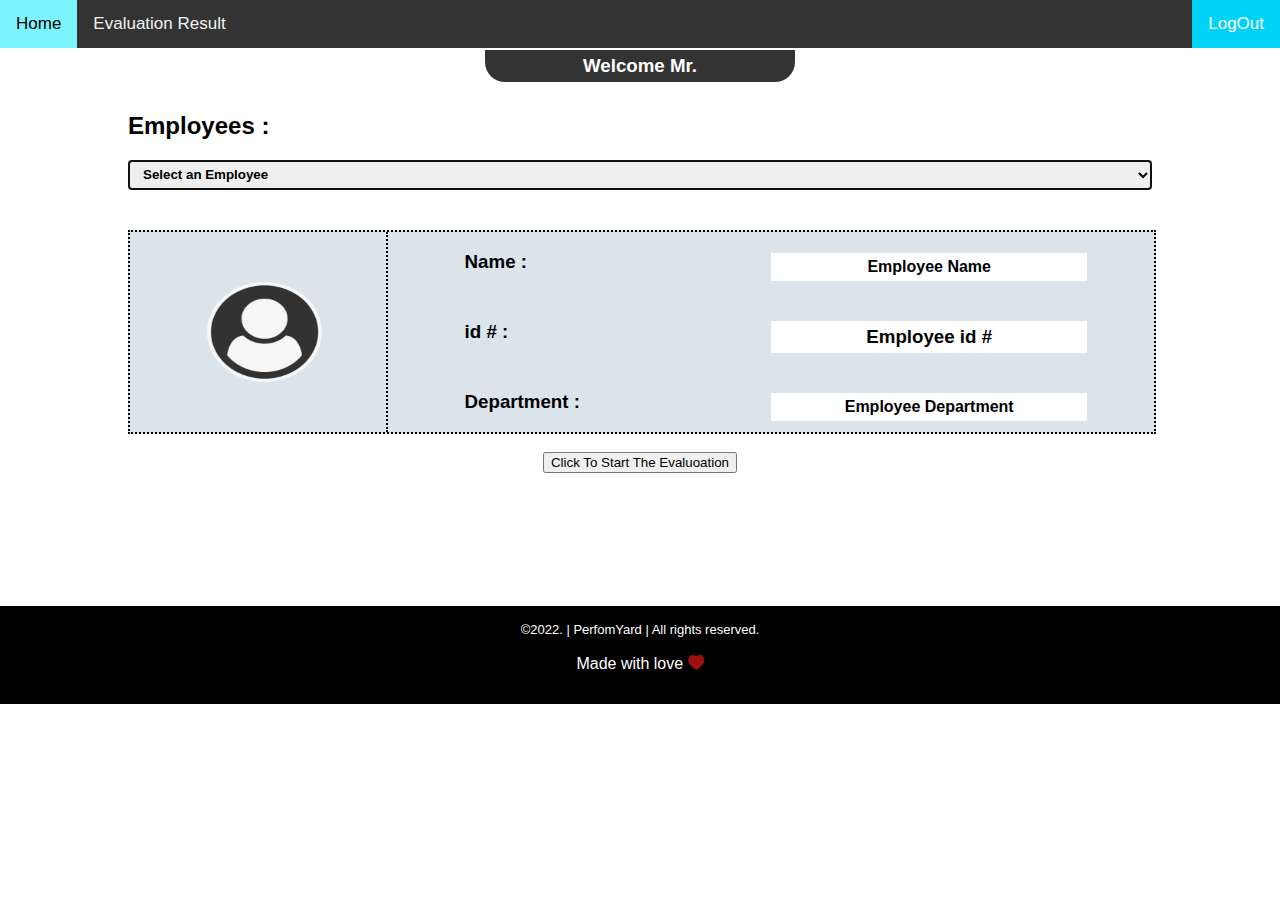
==== Source Code/Evaluation Page.html @ 456a721a "Evaluation_project" ====
<!DOCTYPE html>
<html lang="en">

<head>
    <meta charset="UTF-8">
    <meta http-equiv="X-UA-Compatible" content="IE=edge">
    <meta name="viewport" content="width=device-width, initial-scale=1.0">
    <title>Employee Evaluation</title>
    <link rel="stylesheet" href="Style_Evaluation Page.css">
    <!-- bootstrap icons cdn -->
    <link rel="stylesheet" href="https://cdn.jsdelivr.net/npm/bootstrap-icons@1.9.1/font/bootstrap-icons.css">

</head>

<body>


    <!-- nav Bar Start -->
    <div id="navBar">
        <div class="topnav">
            <a class="active" href="index.html" onclick="clearUserSession(event)">Home</a>
            <a href="Result Page.html">Evaluation Result</a>
            <a href="index.html#LogIn" class="split" onclick="clearUserSession(event)">LogOut</a>
        </div>
    </div>

    <h3 id="userBar">Welcome Mr. <span id="UserName">First Last</span></h3>

    <!-- nav Bar  End  and Start Cookies-->



    <!-- Select Start -->
    <div id="Main">

        <h2 id="namesLable">Employees : </h2>
        <div id="EmployeList">
            <!-- *********************************************** -->
            <select name="" id="EmployeSelector" autofocus>
                <option selected disabled value="Selectxx">Select an Employee</option>
                <option value="Steven King" id="sk">Steven King</option>
                <option value="Julia Markle" id="jm">Julia Markle </option>
                <option value="John Russell" id="jr">John Russell</option>
                <option value="Peter Tucker" id="pt">Peter Tucker</option>
                <option value="Eleni Rose" id="er">Eleni Rose</option>
            </select>
            <!-- *********************************************** -->
        </div>
        <!-- Select End -->

        <!--Employe info Start -->
        <div id="EmployeData">

            <img id="userPic" src="../Documentation/img/ux.png">

            <div id="Em1">
                <div class="info">
                    <h3 class="info-title">Name : </h3>
                    <h4 class="info-Data" id="Name-data">Employee Name</h4>
                </div>
                <div class="info">
                    <h3 class="info-title">id # : </h3>
                    <h3 class="info-Data" id="id-data">Employee id #</h3>
                </div>
                <div class="info">
                    <h3 class="info-title">Department : </h3>
                    <h4 class="info-Data" id="department-data">Employee Department</h4>
                </div>
            </div>


        </div>
        <br>

        <!--Employe info End -->

        <!--Start-Evaluation Section Start -->
        <button id="Start-Evaluation">Click To Start The Evaluoation</button>

        <!-- //********************************************************************************************************************************* -->
        <div id="formSection">

            <form id="MainForm" onsubmit="submitForm(event)">

                <div id="personal-section">
                    <!--************** Evaluation section 1 **************-->
                    <h2 class="Section-Name">Personal Evaluation-section </h2>
                    <div>
                        <h3 class="Qustion">How do you evaluate this employee Attitude ?</h3> <!-- Question 1 -->
                        <div class="Radio-All" id="Q1">
                              <label for="html"><input required type="radio" id="Q1R1" name="c1_1" value="Poor">
                                Poor</label>
                              <label for="html"><input type="radio" id="Q1R2" name="c1_1" value="Good"> Good</label>
                              <label for="html"><input type="radio" id="Q1R3" name="c1_1" value="Excellent">
                                Excellent</label>
                        </div>
                    </div>

                    <div>
                        <h3 class="Qustion">How do you evaluate this employee initiative ?</h3><!-- Question 2 -->
                        <div class="Radio-All">
                              <label for="html"><input required type="radio" id="Q2R1" name="c2-1" value="Poor">
                                Poor</label>
                              <label for="html"><input type="radio" id="Q2R2" name="c2-1" value="Good"> Good</label>
                              <label for="html"><input type="radio" id="Q2R3" name="c2-1" value="Excellent">
                                Excellent</label>
                        </div>
                    </div>

                    <div>
                        <h3 class="Qustion">How do you evaluate this employee Relationship with coworkers ?</h3>
                        <!-- Question 3 -->
                        <div class="Radio-All">
                              <label for="html"><input required type="radio" id="Q3R1" name="c3-1" value="Poor">
                                Poor</label>
                              <label for="html"><input type="radio" id="Q3R2" name="c3-1" value="Good"> Good</label>
                              <label for="html"><input type="radio" id="Q3R3" name="c3-1" value="Excellent">
                                Excellent</label>
                        </div>
                    </div>

                </div>

                <div id="professional-section">
                    <!--************** Evaluation section 2 **************-->

                    <h2 class="Section-Name">Professional Evaluation-section </h2>
                    <div>
                        <h3 class="Qustion">How do you evaluate this employee work Quality ?</h3><!-- Question 4 -->
                        <div class="Radio-All">
                              <label for="html"><input required type="radio" id="Q4R1" name="c1-2" value="Poor">
                                Poor</label>
                              <label for="html"><input type="radio" id="Q4R2" name="c1-2" value="Good"> Good</label>
                              <label for="html"><input type="radio" id="Q4R3" name="c1-2" value="Excellent">
                                Excellent</label>
                        </div>
                    </div>

                    <div>
                        <h3 class="Qustion">How do you evaluate this employee productivity ?</h3><!-- Question 5 -->
                        <div class="Radio-All">

                              <label for="html"><input required type="radio" id="Q5R1" name="c2-2" value="Poor">
                                Poor</label>
                              <label for="html"><input type="radio" id="Q5R2" name="c2-2" value="Good"> Good</label>
                              <label for="html"><input type="radio" id="Q5R3" name="c2-2" value="Excellent">
                                Excellent</label>

                        </div>
                    </div>

                    <div>
                        <h3 class="Qustion">How do you evaluate this employee communication skills ?</h3>
                        <!-- Question 6 -->
                        <div class="Radio-All">
                              <label for="html"><input required type="radio" id="Q6R1" name="c3-2" value="Poor">
                                Poor</label>
                              <label for="html"><input type="radio" id="Q6R2" name="c3-2" value="Good"> Good</label>
                              <label for="html"><input type="radio" id="Q6R3" name="c3-2" value="Excellent">
                                Excellent</label>
                        </div>
                    </div>
                </div>


                <div id="technical-section">
                    <!--************** Evaluation section 3 **************-->
                    <h2 class="Section-Name">Technical Evaluation-section </h2>
                    <div>
                        <h3 class="Qustion">How do you evaluate this employee knowlage of Coding Languages ?</h3>
                        <!-- Question 7 -->
                        <div class="Radio-All">
                              <label for="html"><input required type="radio" id="Q7R1" name="c1-3" value="Poor">
                                Poor</label>
                              <label for="html"><input type="radio" id="Q7R2" name="c1-3" value="Good"> Good</label>
                              <label for="html"><input type="radio" id="Q7R3" name="c1-3" value="Excellent">
                                Excellent</label>
                        </div>
                    </div>
                    <div>
                        <h3 class="Qustion">How do you evaluate this employee problem solving skills ?</h3>
                        <!-- Question 8 -->
                        <div class="Radio-All">
                              <label for="html"><input required type="radio" id="Q8R1" name="c2-3" value="Poor">
                                Poor</label>
                              <label for="html"><input type="radio" id="Q8R2" name="c2-3" value="Good"> Good</label>
                              <label for="html"><input type="radio" id="Q8R3" name="c2-3" value="Excellent">
                                Excellent</label>
                        </div>
                    </div>
                    <div>
                        <h3 class="Qustion">How do you evaluate this employee communication skills ?</h3>
                        <!-- Question 9 -->
                        <div class="Radio-All">
                              <label for="html"><input required type="radio" id="Q9R1" name="c3-3" value="Poor">
                                Poor</label>
                              <label for="html"><input type="radio" id="Q9R1" name="c3-3" value="Good"> Good</label>
                              <label for="html"><input type="radio" id="Q9R1" name="c3-3" value="Excellent">
                                Excellent</label>
                        </div>
                    </div>
                </div>
                <button id="Sub" type="submit">Submit</button>
                <!--************** Submit Button **************-->
        </div>
        </form>
    </div>
    <!-- //********************************************************************************************************************************* -->
    </div>

    <!--Start-Evaluation Section End -->

    <!-- Footer  Start-->
    <div id="footer">
        <footer>
            <div class="footer-copyright">
                <div class="footer-copyright-wrapper">
                    <p class="footer-copyright-text">
                        <a class="footer-copyright-link" href=" here will be the link for the landing page "
                            target="_self"> ©2022. | PerfomYard | All rights reserved.</a>
                    <p>Made with love <i class="bi bi-heart-fill red"></i> <br>
                    </p>
                </div>
            </div>
        </footer>
    </div>
    <!-- Footer  End-->

    <script src="Script_Evaluation Page.js"></script>


</body>

</html>
---- Source Code/Style_Evaluation Page.css ----
body {
  margin: 0;
  font-family: Arial, Helvetica, sans-serif;
}

/* ******************************************************* Nav Start  *********************************************************************************** */
.topnav {
  overflow: hidden;
  background-color: #333;
}

.topnav a {
  float: left;
  color: #f2f2f2;
  text-align: center;
  padding: 14px 16px;
  text-decoration: none;
  font-size: 17px;
}

.topnav a:hover {
  background-color: rgb(123, 244, 255);
  color: black;
}

/* Create a right-aligned (split) link inside the navigation bar */
.topnav a.split {
  float: right;
  background-color: #00d3f8;
  color: white;
}

#userBar {
  background-color: #333;
  width: 300px;
  border-bottom-left-radius: 20px;
  border-bottom-right-radius: 20px;
  text-align: center;
  color: #fff;
  margin: auto;
  margin-top: 2px;
  padding: 5px;
}

#UserName {
  color: rgb(0, 174, 255);
}

/* ******************************************************* Nav End  *********************************************************************************** */

#Main {
  border: 100px black;
  margin: auto;
  margin-top: 10px;
  display: flex;
  align-items: center;
  flex-direction: column;
  width: 80%;
}

#namesLable {
  font-weight: bolder;
  width: 100%;
}

/* ******************************************************* Employee info Start  *********************************************************************************** */
#EmployeList {
  width: 100%;
}

#EmployeSelector {
  width: 100%;
  height: 30px;
  padding-left: 10px;
  border-color: rgb(0, 0, 0);
  font-weight: bolder;

}

option {
  border-top: 5px solid black;
  padding-top: 20px;
  font-weight: bold;

}

#EmployeData {
  margin: auto;
  align-items: center;
  justify-content: center;
  margin-top: 40px;
  display: block;
  width: 100%;
  height: 200px;
  background-color: #afc2d274;
  display: grid;
  grid-template-columns: 25% 75%;
  grid-template-rows: 1fr 1fr 1fr;
  border: 2px dotted black;

}

#userPic {
  grid-row: 1/4;
  grid-column: 1/2;
  border-radius: 50%;
  height: 50%;
  width: 45%;
  margin-left: 30%;

}

#Em1 {
  grid-row: 1/4;
  grid-column: 2/3;
  color: black;
  border-left: 2px dotted black;
  height: 100%;
  display: flex;
  flex-direction: column;

}

.info {
  width: 100%;
  display: flex;

}

.info-title {
  height: 30%;
  margin-left: 10%;
  width: 30%;
}

.info-Data {
  background-color: white;
  margin-left: 10%;
  width: 40%;
  padding: 5px;
  text-align: center;

}

/* ******************************************************* Employee info End  *********************************************************************************** */

#Start-Evaluation {
  margin-bottom: 13%;
}

/* ******************************************************* Form Section Start  *********************************************************************************** */
#formSection {
  margin-top: 40px;
  width: 100%;
  height: 1500px;
  background-color: #afc2d274;
  display: none;
}

#MainForm{
  display: flex;
  flex-direction: column;
  margin: auto;
  justify-content: center;
  align-items: center;
}

#personal-section,
#professional-section,
#technical-section {
  width: 90%;
  height: 400px;
  background-color: white;
  margin-top: 30px;
}

.Section-Name {
  width: 90%;
  /* border:2px dotted black; */
  margin-left: 3.5%;
  color: white;
  background-color: #03D2F8;
  padding: 15px;
}

.Qustion {
  margin-left: 40px;

}

 .Radio-All {
  margin-left: 4%;
  width: 60%;
  display: flex;
  flex-direction: row;
  justify-content:start;
  border-bottom: .5px solid #03D2F8;
  padding-bottom: 5px;
}
label{
  margin-right: 20%;
}


#Sub {
  margin-top: 7%;
  width: 150px;
  height: 1%;
  font-size: 1rem;
  font-weight: bold;
  border-radius: 10px;
}

#Sub:hover {
  color: white;
  background-color: rgba(2, 0, 128, 0.533);
}

/* ******************************************************* Form Section End  *********************************************************************************** */

/* ********************************************************** Footer Start  *********************************************************************************** */
footer {
  width: 100%;

}

.footer-copyright {
  background-color: black;
  color: #fff;
  padding: 15px 30px;
  text-align: center;
}

.footer-copyright-wrapper {
  margin-left: auto;
  margin-right: auto;
  max-width: 1200px;
}

.footer-copyright-text {
  color: #fff;
  font-size: 13px;
  font-weight: 400;
  line-height: 18px;
  margin-bottom: 0;
  margin-top: 0;
}

.footer-copyright-link {
  color: #fff;
  text-decoration: none;
}

.red {
  color: rgb(158, 16, 16);
}

/* ********************************************************** Footer End  ************************************************************************************ */

/* ********************************************************** Responsive Work  ******************************************************************************* */

@media screen and (max-width: 950px) {
  #personal-section,
#professional-section,
#technical-section {
  height: 450px;
  margin-top: 30px;
}
.Section-Name {
  margin-left: 0px;
}

.Radio-All {
  margin-left: 5%;
  width: 70%;
  justify-content:start;
} 
label{
  margin-right: 10%;
}

#Sub {
  margin-top: 4%;

}
.Qustion {
  margin-left: 5%;
}
}

@media screen and (max-width: 730px) {
  #EmployeData {
    
    height: 400px;
    grid-template-columns: 100%;
    grid-template-rows: 40% 1fr 1fr 1fr;
  }
  
  #userPic {
    grid-row: 1/2;
    grid-column: 1/2;
    height: 70%;
    width: 30%;
    margin: auto;
  }
  
  #Em1 {
    grid-row: 2/5;
    grid-column: 1/2;
    border-left: none;
    border-top:2px dotted black;
  }
  .info-title {
    margin-left: 5%;
  }
  .info-Data {
    margin-left: 5%;
  }
  .Qustion {
    margin-left: 5px;
  }

}

@media screen and (max-width: 565px) {

  .info-title {
    margin-left: 6px;
    width: 39%;
  }
  
  .info-Data {

    margin-left: 7%;
    width: 47%;
    padding: 5px;
    text-align: center;
  
  }

  #personal-section,
  #professional-section,
  #technical-section {
    font-size: small;
    height: 430px;
    margin-top: 10px;
  }
  .Qustion {
    margin-left: 5px;
  }
  #formSection {
    height: 1380px;
  }

}
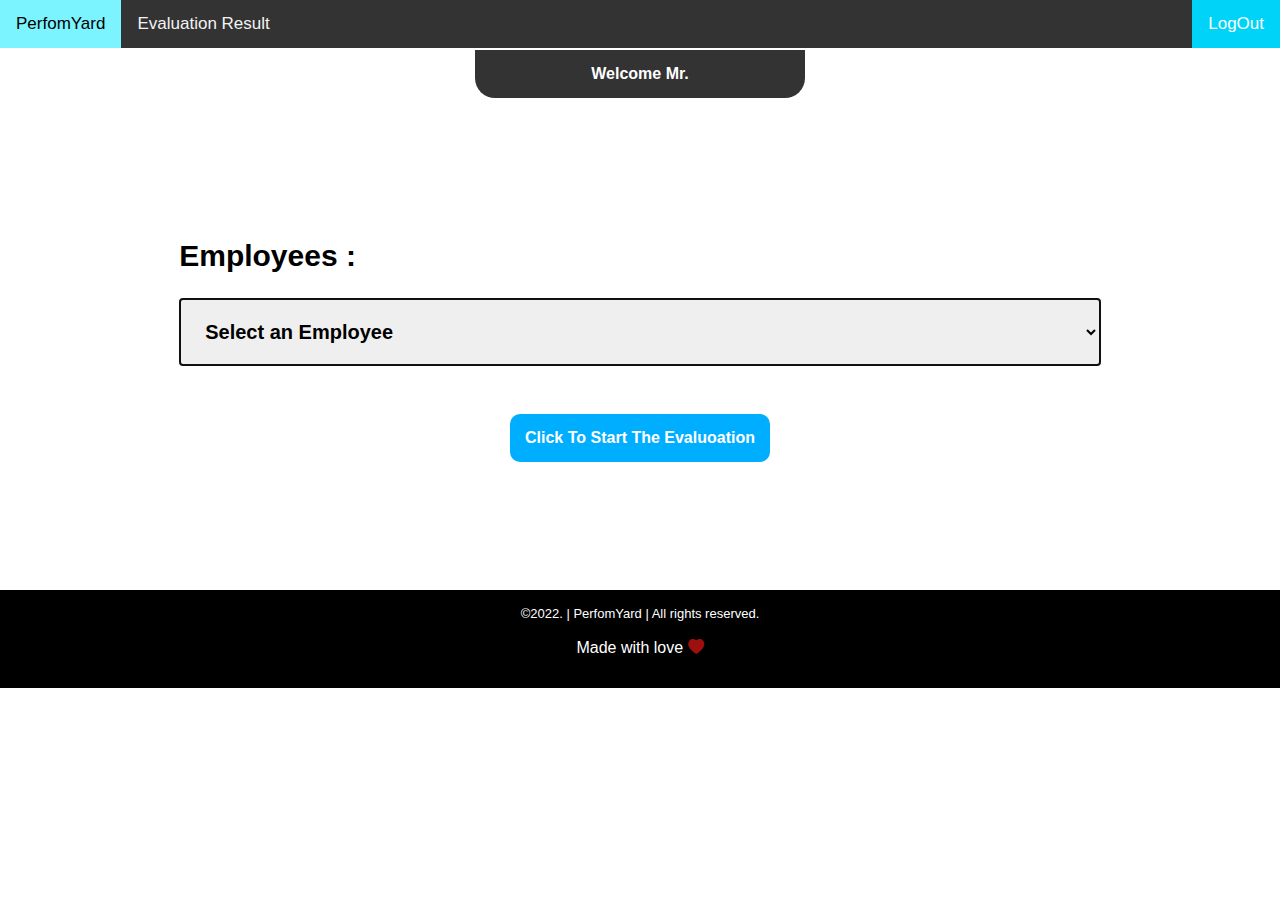
==== commit a93d7557: "Version 2 Evaluation Project" ====
--- a/Source Code/Evaluation Page.html
+++ b/Source Code/Evaluation Page.html
@@ -1,57 +1,55 @@
 <!DOCTYPE html>
 <html lang="en">
-
 <head>
     <meta charset="UTF-8">
     <meta http-equiv="X-UA-Compatible" content="IE=edge">
     <meta name="viewport" content="width=device-width, initial-scale=1.0">
     <title>Employee Evaluation</title>
-    <link rel="stylesheet" href="Style_Evaluation Page.css">
+    <!-- CSS only -->
+<!-- <link href="https://cdn.jsdelivr.net/npm/bootstrap@5.2.0/dist/css/bootstrap.min.css" rel="stylesheet" integrity="sha384-gH2yIJqKdNHPEq0n4Mqa/HGKIhSkIHeL5AyhkYV8i59U5AR6csBvApHHNl/vI1Bx" crossorigin="anonymous"> -->
+    <link rel="stylesheet" href="./Styles/Style_Evaluation Page.css">
     <!-- bootstrap icons cdn -->
-    <link rel="stylesheet" href="https://cdn.jsdelivr.net/npm/bootstrap-icons@1.9.1/font/bootstrap-icons.css">
-
+	<link rel="stylesheet" href="https://cdn.jsdelivr.net/npm/bootstrap-icons@1.9.1/font/bootstrap-icons.css">
 </head>
-
-<body>
-
-
-    <!-- nav Bar Start -->
+<body onload="showUserName()">
+<!-- nav Bar Start -->
     <div id="navBar">
         <div class="topnav">
-            <a class="active" href="index.html" onclick="clearUserSession(event)">Home</a>
+            <a class="active" href="index.html" onclick="clearUserSession(event)">PerfomYard</a>
             <a href="Result Page.html">Evaluation Result</a>
             <a href="index.html#LogIn" class="split" onclick="clearUserSession(event)">LogOut</a>
-        </div>
+          </div>
     </div>
 
-    <h3 id="userBar">Welcome Mr. <span id="UserName">First Last</span></h3>
-
-    <!-- nav Bar  End  and Start Cookies-->
-
-
-
-    <!-- Select Start -->
+<h3 id="userBar">Welcome Mr. <span id="UserName">First Last</span></h3>
+
+<!-- nav Bar  End -->
+
+<!-- Select Start -->
     <div id="Main">
 
         <h2 id="namesLable">Employees : </h2>
         <div id="EmployeList">
             <!-- *********************************************** -->
-            <select name="" id="EmployeSelector" autofocus>
-                <option selected disabled value="Selectxx">Select an Employee</option>
-                <option value="Steven King" id="sk">Steven King</option>
-                <option value="Julia Markle" id="jm">Julia Markle </option>
-                <option value="John Russell" id="jr">John Russell</option>
-                <option value="Peter Tucker" id="pt">Peter Tucker</option>
-                <option value="Eleni Rose" id="er">Eleni Rose</option>
+            <select name="" id="EmployeSelector" onchange="getinfo()" autofocus>
+                <option selected disabled  value="Selectxx">Select an Employee</option>
+                <option value="Steven King" >01 Steven King</option>
+                <option value="Julia Markle">02 Julia Markle </option>
+                <option value="John Russell">03 John Russell</option>
+                <option value="Peter Tucker">04 Peter Tucker</option>
+                <option value="Eleni Rosse" >05 Eleni Rose</option>
+                <option value="Salma Nader" >06 Salma Nader</option>
+                <option value="khalel Nader" >07 khalel Nader</option>
+        
             </select>
             <!-- *********************************************** -->
         </div>
-        <!-- Select End -->
-
-        <!--Employe info Start -->
+<!-- Select End -->
+
+<!--Employe info Start -->
         <div id="EmployeData">
 
-            <img id="userPic" src="../Documentation/img/ux.png">
+            <img id="userPic" src="./img/ux.png">
 
             <div id="Em1">
                 <div class="info">
@@ -72,163 +70,135 @@
         </div>
         <br>
 
-        <!--Employe info End -->
-
-        <!--Start-Evaluation Section Start -->
-        <button id="Start-Evaluation">Click To Start The Evaluoation</button>
+<!--Employe info End -->
+
+<!--Start-Evaluation Section Start -->
+               <button id="Start-Evaluation" class="btn btn-primary" onclick="StartE()">Click To Start The Evaluoation</button>
+               <div id="EvSuccessfully"></div>
 
         <!-- //********************************************************************************************************************************* -->
         <div id="formSection">
 
-            <form id="MainForm" onsubmit="submitForm(event)">
-
-                <div id="personal-section">
-                    <!--************** Evaluation section 1 **************-->
+            <form id="MainForm" onsubmit="submitForm(event),Sucsses()">
+
+                <div id="personal-section">    <!--************** Evaluation section 1 **************-->
                     <h2 class="Section-Name">Personal Evaluation-section </h2>
                     <div>
                         <h3 class="Qustion">How do you evaluate this employee Attitude ?</h3> <!-- Question 1 -->
-                        <div class="Radio-All" id="Q1">
-                              <label for="html"><input required type="radio" id="Q1R1" name="c1_1" value="Poor">
-                                Poor</label>
-                              <label for="html"><input type="radio" id="Q1R2" name="c1_1" value="Good"> Good</label>
-                              <label for="html"><input type="radio" id="Q1R3" name="c1_1" value="Excellent">
-                                Excellent</label>
+                        <div class="Radio-All" id="Q1"> 
+                                  <label ><input required type="radio" id="Q1R1" name="c1_1" value="Poor"> Poor</label>
+                                  <label ><input type="radio" id="Q1R2" name="c1_1" value="Good"> Good</label>
+                                  <label ><input type="radio" id="Q1R3" name="c1_1" value="Excellent"> Excellent</label>
                         </div>
                     </div>
 
                     <div>
                         <h3 class="Qustion">How do you evaluate this employee initiative ?</h3><!-- Question 2 -->
                         <div class="Radio-All">
-                              <label for="html"><input required type="radio" id="Q2R1" name="c2-1" value="Poor">
-                                Poor</label>
-                              <label for="html"><input type="radio" id="Q2R2" name="c2-1" value="Good"> Good</label>
-                              <label for="html"><input type="radio" id="Q2R3" name="c2-1" value="Excellent">
-                                Excellent</label>
-                        </div>
-                    </div>
-
-                    <div>
-                        <h3 class="Qustion">How do you evaluate this employee Relationship with coworkers ?</h3>
-                        <!-- Question 3 -->
-                        <div class="Radio-All">
-                              <label for="html"><input required type="radio" id="Q3R1" name="c3-1" value="Poor">
-                                Poor</label>
-                              <label for="html"><input type="radio" id="Q3R2" name="c3-1" value="Good"> Good</label>
-                              <label for="html"><input type="radio" id="Q3R3" name="c3-1" value="Excellent">
-                                Excellent</label>
-                        </div>
-                    </div>
-
-                </div>
-
-                <div id="professional-section">
-                    <!--************** Evaluation section 2 **************-->
+                                  <label ><input required type="radio" id="Q2R1" name="c2-1" value="Poor"> Poor</label>
+                                  <label ><input type="radio" id="Q2R2" name="c2-1" value="Good"> Good</label>
+                                  <label ><input type="radio" id="Q2R3" name="c2-1" value="Excellent"> Excellent</label>
+                        </div>
+                    </div>
+
+                    <div>
+                        <h3 class="Qustion">How do you evaluate this employee Relationship with coworkers ?</h3><!-- Question 3 -->
+                        <div class="Radio-All">
+                                  <label ><input required type="radio" id="Q3R1" name="c3-1" value="Poor"> Poor</label>
+                                  <label ><input type="radio" id="Q3R2" name="c3-1" value="Good"> Good</label>
+                                  <label ><input type="radio" id="Q3R3" name="c3-1" value="Excellent"> Excellent</label>
+                        </div>
+                    </div>
+
+                </div>
+
+                <div id="professional-section">    <!--************** Evaluation section 2 **************-->
 
                     <h2 class="Section-Name">Professional Evaluation-section </h2>
                     <div>
                         <h3 class="Qustion">How do you evaluate this employee work Quality ?</h3><!-- Question 4 -->
                         <div class="Radio-All">
-                              <label for="html"><input required type="radio" id="Q4R1" name="c1-2" value="Poor">
-                                Poor</label>
-                              <label for="html"><input type="radio" id="Q4R2" name="c1-2" value="Good"> Good</label>
-                              <label for="html"><input type="radio" id="Q4R3" name="c1-2" value="Excellent">
-                                Excellent</label>
+                                  <label ><input required type="radio" id="Q4R1" name="c1-2" value="Poor"> Poor</label>
+                                  <label ><input type="radio" id="Q4R2" name="c1-2" value="Good"> Good</label>
+                                  <label ><input type="radio" id="Q4R3" name="c1-2" value="Excellent"> Excellent</label>
                         </div>
                     </div>
 
                     <div>
                         <h3 class="Qustion">How do you evaluate this employee productivity ?</h3><!-- Question 5 -->
                         <div class="Radio-All">
-
-                              <label for="html"><input required type="radio" id="Q5R1" name="c2-2" value="Poor">
-                                Poor</label>
-                              <label for="html"><input type="radio" id="Q5R2" name="c2-2" value="Good"> Good</label>
-                              <label for="html"><input type="radio" id="Q5R3" name="c2-2" value="Excellent">
-                                Excellent</label>
-
-                        </div>
-                    </div>
-
-                    <div>
-                        <h3 class="Qustion">How do you evaluate this employee communication skills ?</h3>
-                        <!-- Question 6 -->
-                        <div class="Radio-All">
-                              <label for="html"><input required type="radio" id="Q6R1" name="c3-2" value="Poor">
-                                Poor</label>
-                              <label for="html"><input type="radio" id="Q6R2" name="c3-2" value="Good"> Good</label>
-                              <label for="html"><input type="radio" id="Q6R3" name="c3-2" value="Excellent">
-                                Excellent</label>
-                        </div>
-                    </div>
-                </div>
-
-
-                <div id="technical-section">
-                    <!--************** Evaluation section 3 **************-->
+                            
+                                  <label ><input required type="radio" id="Q5R1" name="c2-2" value="Poor"> Poor</label>
+                                  <label ><input type="radio" id="Q5R2" name="c2-2" value="Good"> Good</label>
+                                  <label ><input type="radio" id="Q5R3" name="c2-2" value="Excellent"> Excellent</label>
+
+                        </div>
+                    </div>
+
+                    <div>
+                        <h3 class="Qustion">How do you evaluate this employee communication skills ?</h3><!-- Question 6 -->
+                        <div class="Radio-All">
+                                  <label ><input required type="radio" id="Q6R1" name="c3-2" value="Poor"> Poor</label> 
+                                  <label ><input type="radio" id="Q6R2" name="c3-2" value="Good"> Good</label>
+                                  <label ><input type="radio" id="Q6R3" name="c3-2" value="Excellent"> Excellent</label>
+                        </div>
+                    </div>
+                </div>
+
+
+                <div id="technical-section">   <!--************** Evaluation section 3 **************-->
                     <h2 class="Section-Name">Technical Evaluation-section </h2>
                     <div>
-                        <h3 class="Qustion">How do you evaluate this employee knowlage of Coding Languages ?</h3>
-                        <!-- Question 7 -->
-                        <div class="Radio-All">
-                              <label for="html"><input required type="radio" id="Q7R1" name="c1-3" value="Poor">
-                                Poor</label>
-                              <label for="html"><input type="radio" id="Q7R2" name="c1-3" value="Good"> Good</label>
-                              <label for="html"><input type="radio" id="Q7R3" name="c1-3" value="Excellent">
-                                Excellent</label>
-                        </div>
-                    </div>
-                    <div>
-                        <h3 class="Qustion">How do you evaluate this employee problem solving skills ?</h3>
-                        <!-- Question 8 -->
-                        <div class="Radio-All">
-                              <label for="html"><input required type="radio" id="Q8R1" name="c2-3" value="Poor">
-                                Poor</label>
-                              <label for="html"><input type="radio" id="Q8R2" name="c2-3" value="Good"> Good</label>
-                              <label for="html"><input type="radio" id="Q8R3" name="c2-3" value="Excellent">
-                                Excellent</label>
-                        </div>
-                    </div>
-                    <div>
-                        <h3 class="Qustion">How do you evaluate this employee communication skills ?</h3>
-                        <!-- Question 9 -->
-                        <div class="Radio-All">
-                              <label for="html"><input required type="radio" id="Q9R1" name="c3-3" value="Poor">
-                                Poor</label>
-                              <label for="html"><input type="radio" id="Q9R1" name="c3-3" value="Good"> Good</label>
-                              <label for="html"><input type="radio" id="Q9R1" name="c3-3" value="Excellent">
-                                Excellent</label>
-                        </div>
-                    </div>
-                </div>
-                <button id="Sub" type="submit">Submit</button>
-                <!--************** Submit Button **************-->
-        </div>
-        </form>
+                        <h3 class="Qustion">How do you evaluate this employee knowlage of Coding Languages ?</h3><!-- Question 7 -->
+                        <div class="Radio-All">
+                                  <label ><input required type="radio" id="Q7R1" name="c1-3" value="Poor"> Poor</label>
+                                  <label ><input type="radio" id="Q7R2" name="c1-3" value="Good"> Good</label>
+                                  <label ><input type="radio" id="Q7R3" name="c1-3" value="Excellent"> Excellent</label>
+                        </div>
+                    </div>
+                    <div>
+                        <h3 class="Qustion">How do you evaluate this employee problem solving skills ?</h3><!-- Question 8 -->
+                        <div class="Radio-All">
+                                  <label ><input required type="radio" id="Q8R1" name="c2-3" value="Poor"> Poor</label>
+                                  <label ><input type="radio" id="Q8R2" name="c2-3" value="Good"> Good</label>
+                                  <label ><input type="radio" id="Q8R3" name="c2-3" value="Excellent"> Excellent</label>
+                        </div>
+                    </div>
+                    <div>
+                        <h3 class="Qustion">How do you evaluate this employee communication skills ?</h3><!-- Question 9 -->
+                        <div class="Radio-All">
+                                  <label ><input required type="radio" id="Q9R1" name="c3-3" value="Poor"> Poor</label>
+                                  <label ><input type="radio" id="Q9R1" name="c3-3" value="Good"> Good</label>
+                                  <label ><input type="radio" id="Q9R1" name="c3-3" value="Excellent"> Excellent</label>
+                        </div>
+                    </div>
+                </div>
+                <button id="Sub" type="submit">Submit Form</button>  <!--************** Submit Button **************-->
+                </div>
+            </form>
+        </div>
+        <!-- //********************************************************************************************************************************* -->
     </div>
-    <!-- //********************************************************************************************************************************* -->
+
+<!--Start-Evaluation Section End -->
+
+<!-- Footer  Start-->
+    <div id="footer">
+    <footer>
+        <div class="footer-copyright">
+          <div class="footer-copyright-wrapper">
+            <p class="footer-copyright-text">
+              <a class="footer-copyright-link" href=" here will be the link for the landing page " target="_self"> ©2022. | PerfomYard | All rights reserved.</a>
+              <p>Made with love <i class="bi bi-heart-fill red"></i> <br>
+            </p>
+          </div>
+        </div>
+      </footer>
     </div>
-
-    <!--Start-Evaluation Section End -->
-
-    <!-- Footer  Start-->
-    <div id="footer">
-        <footer>
-            <div class="footer-copyright">
-                <div class="footer-copyright-wrapper">
-                    <p class="footer-copyright-text">
-                        <a class="footer-copyright-link" href=" here will be the link for the landing page "
-                            target="_self"> ©2022. | PerfomYard | All rights reserved.</a>
-                    <p>Made with love <i class="bi bi-heart-fill red"></i> <br>
-                    </p>
-                </div>
-            </div>
-        </footer>
-    </div>
-    <!-- Footer  End-->
-
-    <script src="Script_Evaluation Page.js"></script>
-
+<!-- Footer  End-->
+
+<!-- <script src="Script_Evaluation Page.js"></script> -->
+<script src="./Js Script/ScriptAll.js"></script>
 
 </body>
-
 </html>--- a/Source Code/Styles/Style_Evaluation Page.css
+++ b/Source Code/Styles/Style_Evaluation Page.css
@@ -0,0 +1,392 @@
+body {
+  margin: 0;
+  font-family: Arial, Helvetica, sans-serif;
+}
+
+/* ******************************************************* Nav Start  *********************************************************************************** */
+.topnav {
+  overflow: hidden;
+  background-color: #333;
+}
+
+.topnav a {
+  float: left;
+  color: #f2f2f2;
+  text-align: center;
+  padding: 14px 16px;
+  text-decoration: none;
+  font-size: 17px;
+}
+
+.topnav a:hover {
+  background-color: rgb(123, 244, 255);
+  color: black;
+}
+
+/* Create a right-aligned (split) link inside the navigation bar */
+.topnav a.split {
+  float: right;
+  background-color: #00d3f8;
+  color: white;
+}
+
+#userBar {
+  background-color: #333;
+  width: 300px;
+  border-bottom-left-radius: 20px;
+  border-bottom-right-radius: 20px;
+  text-align: center;
+  color: #fff;
+  margin: auto;
+  margin-top: 2px;
+  padding: 15px;
+  font-size: medium;
+}
+
+#UserName {
+  color: rgb(0, 174, 255);
+}
+
+/* ******************************************************* Nav End  *********************************************************************************** */
+
+#Main {
+  border: 100px black;
+  margin: auto;
+  margin-top: 10px;
+  display: flex;
+  align-items: center;
+  flex-direction: column;
+  width: 80%;
+}
+
+
+
+/* ******************************************************* Employee info Start  *********************************************************************************** */
+#namesLable {
+  margin-top: 12.8%;
+  font-weight: bolder;
+  width: 90%;
+  font-size: 30px;
+}
+
+#EmployeList {
+  margin: auto;
+  width: 90%;
+ 
+}
+
+#EmployeSelector {
+  width: 100%;
+  /* height: 40px; */
+  padding-left: 10px;
+  border-color: rgb(0, 0, 0);
+  font-weight: bolder;
+  font-size: 20px;
+  padding: 20px;
+  border: 2px solid black;
+
+
+}
+
+option {
+  border-top: 5px solid black;
+  padding-top: 20px;
+  font-weight: bold;
+
+}
+
+#EmployeData {
+
+  margin: auto;
+  align-items: center;
+  justify-content: center;
+  margin-top: 40px;
+  width: 90%;
+  height: 200px;
+  /* background-color:  #00d5ff30; */
+  display: grid;
+  grid-template-columns: 45% 55%;
+  grid-template-rows: 1fr 1fr 1fr 1fr 1fr;
+  box-shadow: rgba(3,210,248, 0.1) 0px 1px 1px 0px inset, rgba(3,210,248, 0.25) 0px 50px 100px -20px, rgba(3,210,248, 0.4) 0px 30px 60px -30px;
+  display: none;
+  border: 2px solid black;
+
+}
+
+#userPic {
+  grid-row: 1/6;
+  grid-column: 1/2;
+  border-radius: 50%;
+  height: 90%;
+  width: 45%;
+  margin: auto;
+
+}
+
+#Em1 {
+
+  grid-row: 1/4;
+  grid-column: 2/3;
+  color: black;
+  /* border-left: 2px dotted black; */
+  height: 100%;
+  display: flex;
+  flex-direction: column;
+
+}
+
+.info {
+  width: 100%;
+  display: flex;
+  align-items: center;
+
+}
+
+.info-title {
+  height: 30%;
+  margin-left: 10%;
+  width: 30%;
+}
+
+.info-Data {
+  background-color: white;
+  margin-left: 10%;
+  width: 40%;
+  /* padding: 5px; */
+  text-align: center;
+
+}
+
+/* ******************************************************* Employee info End  *********************************************************************************** */
+
+#Start-Evaluation {
+  /* margin-bottom: 13%; */
+  background-color: rgb(0, 174, 255);
+  color: #fff;
+  font-weight: bold;
+  border-radius: 10px;
+  padding: 15px;
+  font-size: 16px;
+  margin-top: 30px;
+  border: none;
+}
+#Start-Evaluation:hover {
+  background-color: #333;
+}
+
+/* ******************************************************* Form Section Start  *********************************************************************************** */
+#formSection {
+  margin-top: 40px;
+  width: 100%;
+  height: 1500px;
+  
+  display: none;
+}
+
+#MainForm{
+  display: flex;
+  flex-direction: column;
+  margin: auto;
+  justify-content: center;
+  align-items: center;
+}
+
+#personal-section,
+#professional-section,
+#technical-section {
+  width: 90%;
+  height: 400px;
+  background-color: white;
+  margin-top: 30px;
+  box-shadow: rgba(0, 0, 0, 0.16) 0px 10px 36px 0px, rgba(0, 0, 0, 0.06) 0px 0px 0px 1px;
+}
+
+.Section-Name {
+  margin: auto;
+  margin-top: 10px;
+  width: 95%;
+  /* border:2px dotted black; */
+  color: white;
+  background-color: #03D2F8;
+  padding: 15px;
+}
+
+.Qustion {
+  margin-top: 1%;
+  margin-left: 40px;
+
+}
+
+ .Radio-All {
+  margin-left: 4%;
+  width: 60%;
+  display: flex;
+  flex-direction: row;
+  justify-content:start;
+  border-bottom: .5px solid #03D2F8;
+  padding-bottom: 5px;
+}
+label{
+  margin-right: 20%;
+}
+
+
+#Sub {
+  margin-top: 7%;
+  width: 250px;
+  height: 2%;
+  font-size: 1.2rem;
+  font-weight: bold;
+  border-radius: 10px;
+  padding: 10px;
+  border: none;
+  background-color: rgba(51, 51, 51, 0.407);
+
+
+}
+
+#Sub:hover {
+  color: white;
+  background-color: #00d3f8;
+}
+
+/* ******************************************************* Form Section End  *********************************************************************************** */
+
+/* ********************************************************** Footer Start  *********************************************************************************** */
+footer {
+  width: 100%;
+  margin-top: 10%;
+
+}
+
+.footer-copyright {
+  background-color: black;
+  color: #fff;
+  padding: 15px 30px;
+  text-align: center;
+}
+
+.footer-copyright-wrapper {
+  margin-left: auto;
+  margin-right: auto;
+  max-width: 1200px;
+}
+
+.footer-copyright-text {
+  color: #fff;
+  font-size: 13px;
+  font-weight: 400;
+  line-height: 18px;
+  margin-bottom: 0;
+  margin-top: 0;
+}
+
+.footer-copyright-link {
+  color: #fff;
+  text-decoration: none;
+}
+
+.red {
+  color: rgb(158, 16, 16);
+}
+
+/* ********************************************************** Footer End  ************************************************************************************ */
+
+/* ********************************************************** Responsive Work  ******************************************************************************* */
+
+@media screen and (max-width: 950px) {
+  #personal-section,
+#professional-section,
+#technical-section {
+  height: 450px;
+  margin-top: 30px;
+}
+.Section-Name {
+  margin-left: 0px;
+}
+
+.Radio-All {
+  margin-left: 5%;
+  width: 70%;
+  justify-content:start;
+} 
+label{
+  margin-right: 10%;
+}
+
+#Sub {
+  margin-top: 4%;
+
+
+}
+.Qustion {
+  margin-left: 5%;
+}
+}
+
+@media screen and (max-width: 730px) {
+  #EmployeData {
+    
+    height: 400px;
+    grid-template-columns: 100%;
+    grid-template-rows: 40% 1fr 1fr 1fr;
+  }
+  
+  #userPic {
+    grid-row: 1/2;
+    grid-column: 1/2;
+    height: 70%;
+    width: 30%;
+    margin: auto;
+  }
+  
+  #Em1 {
+    grid-row: 2/5;
+    grid-column: 1/2;
+    border-left: none;
+    border-top:2px dotted black;
+  }
+  .info-title {
+    margin-left: 5%;
+  }
+  .info-Data {
+    margin-left: 5%;
+  }
+  .Qustion {
+    margin-left: 5px;
+  }
+
+}
+
+@media screen and (max-width: 565px) {
+
+  .info-title {
+    margin-left: 6px;
+    width: 39%;
+  }
+  
+  .info-Data {
+
+    margin-left: 7%;
+    width: 47%;
+    padding: 5px;
+    text-align: center;
+  
+  }
+
+  #personal-section,
+  #professional-section,
+  #technical-section {
+    font-size: small;
+    height: 430px;
+    margin-top: 10px;
+  }
+  .Qustion {
+    margin-left: 5px;
+  }
+  #formSection {
+    height: 1380px;
+  }
+
+}
+
